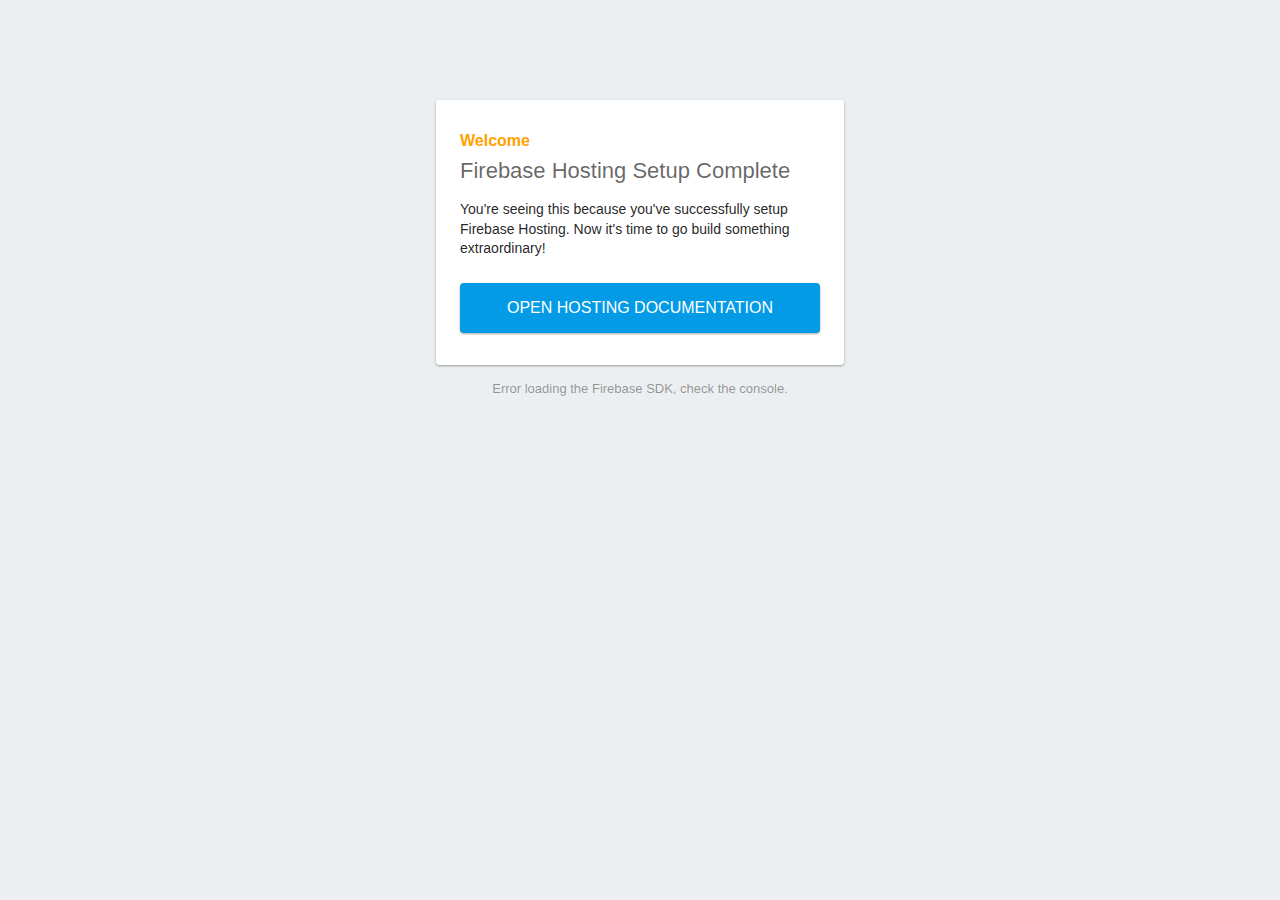
==== public/index.html @ cfc02a35 "first commit" ====
<!DOCTYPE html>
<html>
  <head>
    <meta charset="utf-8">
    <meta name="viewport" content="width=device-width, initial-scale=1">
    <title>Welcome to Firebase Hosting</title>

    <!-- update the version number as needed -->
    <script defer src="/__/firebase/10.12.4/firebase-app-compat.js"></script>
    <!-- include only the Firebase features as you need -->
    <script defer src="/__/firebase/10.12.4/firebase-auth-compat.js"></script>
    <script defer src="/__/firebase/10.12.4/firebase-database-compat.js"></script>
    <script defer src="/__/firebase/10.12.4/firebase-firestore-compat.js"></script>
    <script defer src="/__/firebase/10.12.4/firebase-functions-compat.js"></script>
    <script defer src="/__/firebase/10.12.4/firebase-messaging-compat.js"></script>
    <script defer src="/__/firebase/10.12.4/firebase-storage-compat.js"></script>
    <script defer src="/__/firebase/10.12.4/firebase-analytics-compat.js"></script>
    <script defer src="/__/firebase/10.12.4/firebase-remote-config-compat.js"></script>
    <script defer src="/__/firebase/10.12.4/firebase-performance-compat.js"></script>
    <!-- 
      initialize the SDK after all desired features are loaded, set useEmulator to false
      to avoid connecting the SDK to running emulators.
    -->
    <script defer src="/__/firebase/init.js?useEmulator=true"></script>

    <style media="screen">
      body { background: #ECEFF1; color: rgba(0,0,0,0.87); font-family: Roboto, Helvetica, Arial, sans-serif; margin: 0; padding: 0; }
      #message { background: white; max-width: 360px; margin: 100px auto 16px; padding: 32px 24px; border-radius: 3px; }
      #message h2 { color: #ffa100; font-weight: bold; font-size: 16px; margin: 0 0 8px; }
      #message h1 { font-size: 22px; font-weight: 300; color: rgba(0,0,0,0.6); margin: 0 0 16px;}
      #message p { line-height: 140%; margin: 16px 0 24px; font-size: 14px; }
      #message a { display: block; text-align: center; background: #039be5; text-transform: uppercase; text-decoration: none; color: white; padding: 16px; border-radius: 4px; }
      #message, #message a { box-shadow: 0 1px 3px rgba(0,0,0,0.12), 0 1px 2px rgba(0,0,0,0.24); }
      #load { color: rgba(0,0,0,0.4); text-align: center; font-size: 13px; }
      @media (max-width: 600px) {
        body, #message { margin-top: 0; background: white; box-shadow: none; }
        body { border-top: 16px solid #ffa100; }
      }
    </style>
  </head>
  <body>
    <div id="message">
      <h2>Welcome</h2>
      <h1>Firebase Hosting Setup Complete</h1>
      <p>You're seeing this because you've successfully setup Firebase Hosting. Now it's time to go build something extraordinary!</p>
      <a target="_blank" href="https://firebase.google.com/docs/hosting/">Open Hosting Documentation</a>
    </div>
    <p id="load">Firebase SDK Loading&hellip;</p>

    <script>
      document.addEventListener('DOMContentLoaded', function() {
        const loadEl = document.querySelector('#load');
        // // 🔥🔥🔥🔥🔥🔥🔥🔥🔥🔥🔥🔥🔥🔥🔥🔥🔥🔥🔥🔥🔥🔥🔥🔥🔥🔥🔥🔥🔥🔥🔥
        // // The Firebase SDK is initialized and available here!
        //
        // firebase.auth().onAuthStateChanged(user => { });
        // firebase.database().ref('/path/to/ref').on('value', snapshot => { });
        // firebase.firestore().doc('/foo/bar').get().then(() => { });
        // firebase.functions().httpsCallable('yourFunction')().then(() => { });
        // firebase.messaging().requestPermission().then(() => { });
        // firebase.storage().ref('/path/to/ref').getDownloadURL().then(() => { });
        // firebase.analytics(); // call to activate
        // firebase.analytics().logEvent('tutorial_completed');
        // firebase.performance(); // call to activate
        //
        // // 🔥🔥🔥🔥🔥🔥🔥🔥🔥🔥🔥🔥🔥🔥🔥🔥🔥🔥🔥🔥🔥🔥🔥🔥🔥🔥🔥🔥🔥🔥🔥

        try {
          let app = firebase.app();
          let features = [
            'auth', 
            'database', 
            'firestore',
            'functions',
            'messaging', 
            'storage', 
            'analytics', 
            'remoteConfig',
            'performance',
          ].filter(feature => typeof app[feature] === 'function');
          loadEl.textContent = `Firebase SDK loaded with ${features.join(', ')}`;
        } catch (e) {
          console.error(e);
          loadEl.textContent = 'Error loading the Firebase SDK, check the console.';
        }
      });
    </script>
  </body>
</html>
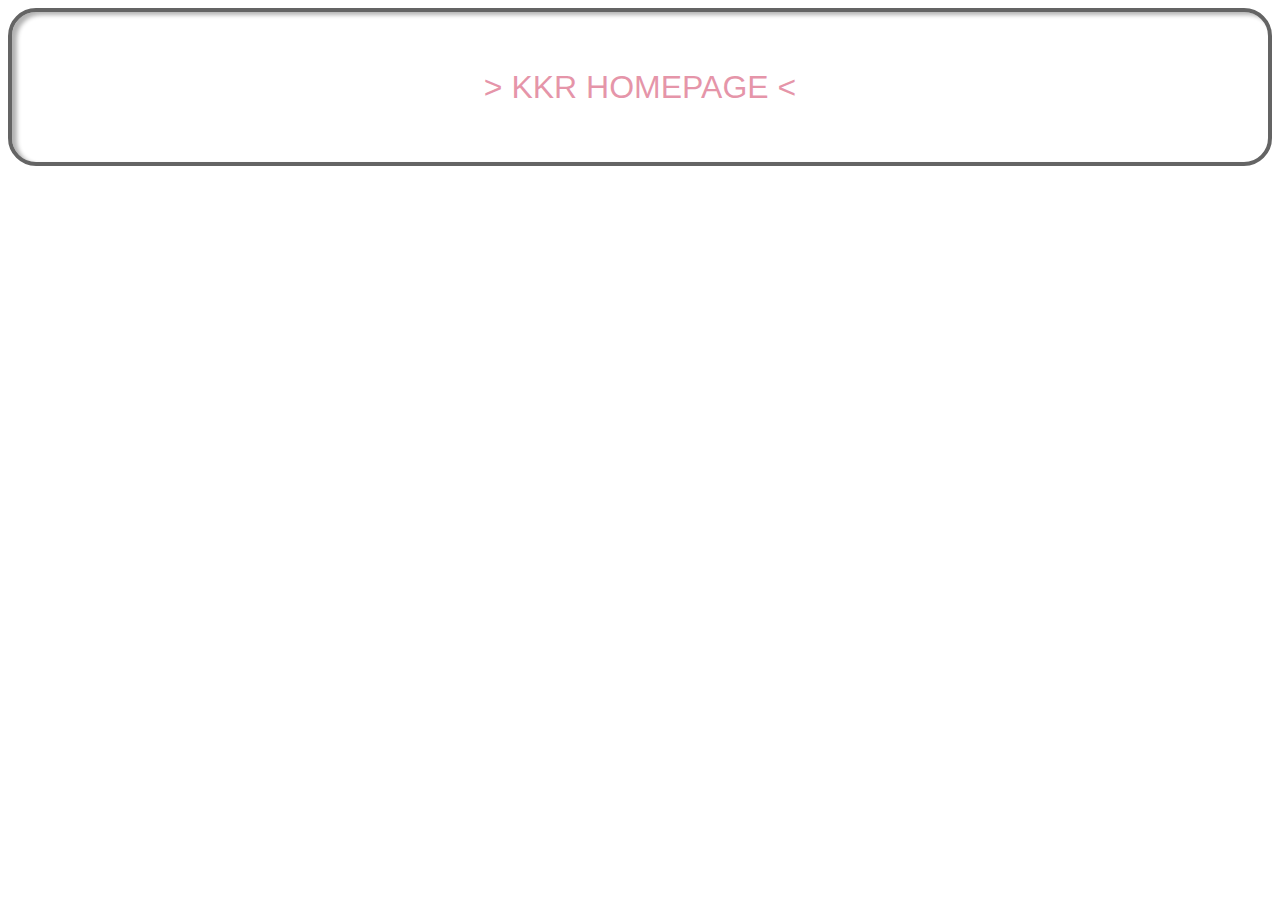
==== commit 1d5b115f: "07281253" ====
--- a/public/index.html
+++ b/public/index.html
@@ -1,89 +1,28 @@
 <!DOCTYPE html>
-<html>
-  <head>
-    <meta charset="utf-8">
-    <meta name="viewport" content="width=device-width, initial-scale=1">
-    <title>Welcome to Firebase Hosting</title>
-
-    <!-- update the version number as needed -->
-    <script defer src="/__/firebase/10.12.4/firebase-app-compat.js"></script>
-    <!-- include only the Firebase features as you need -->
-    <script defer src="/__/firebase/10.12.4/firebase-auth-compat.js"></script>
-    <script defer src="/__/firebase/10.12.4/firebase-database-compat.js"></script>
-    <script defer src="/__/firebase/10.12.4/firebase-firestore-compat.js"></script>
-    <script defer src="/__/firebase/10.12.4/firebase-functions-compat.js"></script>
-    <script defer src="/__/firebase/10.12.4/firebase-messaging-compat.js"></script>
-    <script defer src="/__/firebase/10.12.4/firebase-storage-compat.js"></script>
-    <script defer src="/__/firebase/10.12.4/firebase-analytics-compat.js"></script>
-    <script defer src="/__/firebase/10.12.4/firebase-remote-config-compat.js"></script>
-    <script defer src="/__/firebase/10.12.4/firebase-performance-compat.js"></script>
-    <!-- 
-      initialize the SDK after all desired features are loaded, set useEmulator to false
-      to avoid connecting the SDK to running emulators.
-    -->
-    <script defer src="/__/firebase/init.js?useEmulator=true"></script>
-
-    <style media="screen">
-      body { background: #ECEFF1; color: rgba(0,0,0,0.87); font-family: Roboto, Helvetica, Arial, sans-serif; margin: 0; padding: 0; }
-      #message { background: white; max-width: 360px; margin: 100px auto 16px; padding: 32px 24px; border-radius: 3px; }
-      #message h2 { color: #ffa100; font-weight: bold; font-size: 16px; margin: 0 0 8px; }
-      #message h1 { font-size: 22px; font-weight: 300; color: rgba(0,0,0,0.6); margin: 0 0 16px;}
-      #message p { line-height: 140%; margin: 16px 0 24px; font-size: 14px; }
-      #message a { display: block; text-align: center; background: #039be5; text-transform: uppercase; text-decoration: none; color: white; padding: 16px; border-radius: 4px; }
-      #message, #message a { box-shadow: 0 1px 3px rgba(0,0,0,0.12), 0 1px 2px rgba(0,0,0,0.24); }
-      #load { color: rgba(0,0,0,0.4); text-align: center; font-size: 13px; }
-      @media (max-width: 600px) {
-        body, #message { margin-top: 0; background: white; box-shadow: none; }
-        body { border-top: 16px solid #ffa100; }
-      }
-    </style>
-  </head>
-  <body>
-    <div id="message">
-      <h2>Welcome</h2>
-      <h1>Firebase Hosting Setup Complete</h1>
-      <p>You're seeing this because you've successfully setup Firebase Hosting. Now it's time to go build something extraordinary!</p>
-      <a target="_blank" href="https://firebase.google.com/docs/hosting/">Open Hosting Documentation</a>
+<html lang="en">
+<head>
+  <meta charset="UTF-8">
+  <meta name="viewport" content="width=device-width, initial-scale=1.0">
+  <title>Dcu 강경록 홈페이지</title>
+  <style>
+    .Home_mark{
+      height: 150px;
+      border: 4px solid rgba(100, 100, 100, 1);
+      border-radius: 28px;
+      color: rgba(204, 43, 83, 0.5);
+      box-shadow: inset 5px 3px 4px 0px rgba(0, 0, 0, 0.3);
+      text-align: center;
+      font-size: xx-large;
+      font-family:Impact, Haettenschweiler, 'Arial Narrow Bold', sans-serif;
+      line-height: 150px;
+    }
+  </style>
+</head>
+<body>
+  <div class="container">
+    <div class="Home_mark">
+        > KKR HOMEPAGE <
     </div>
-    <p id="load">Firebase SDK Loading&hellip;</p>
-
-    <script>
-      document.addEventListener('DOMContentLoaded', function() {
-        const loadEl = document.querySelector('#load');
-        // // 🔥🔥🔥🔥🔥🔥🔥🔥🔥🔥🔥🔥🔥🔥🔥🔥🔥🔥🔥🔥🔥🔥🔥🔥🔥🔥🔥🔥🔥🔥🔥
-        // // The Firebase SDK is initialized and available here!
-        //
-        // firebase.auth().onAuthStateChanged(user => { });
-        // firebase.database().ref('/path/to/ref').on('value', snapshot => { });
-        // firebase.firestore().doc('/foo/bar').get().then(() => { });
-        // firebase.functions().httpsCallable('yourFunction')().then(() => { });
-        // firebase.messaging().requestPermission().then(() => { });
-        // firebase.storage().ref('/path/to/ref').getDownloadURL().then(() => { });
-        // firebase.analytics(); // call to activate
-        // firebase.analytics().logEvent('tutorial_completed');
-        // firebase.performance(); // call to activate
-        //
-        // // 🔥🔥🔥🔥🔥🔥🔥🔥🔥🔥🔥🔥🔥🔥🔥🔥🔥🔥🔥🔥🔥🔥🔥🔥🔥🔥🔥🔥🔥🔥🔥
-
-        try {
-          let app = firebase.app();
-          let features = [
-            'auth', 
-            'database', 
-            'firestore',
-            'functions',
-            'messaging', 
-            'storage', 
-            'analytics', 
-            'remoteConfig',
-            'performance',
-          ].filter(feature => typeof app[feature] === 'function');
-          loadEl.textContent = `Firebase SDK loaded with ${features.join(', ')}`;
-        } catch (e) {
-          console.error(e);
-          loadEl.textContent = 'Error loading the Firebase SDK, check the console.';
-        }
-      });
-    </script>
-  </body>
-</html>
+  </div>
+</body>
+</html>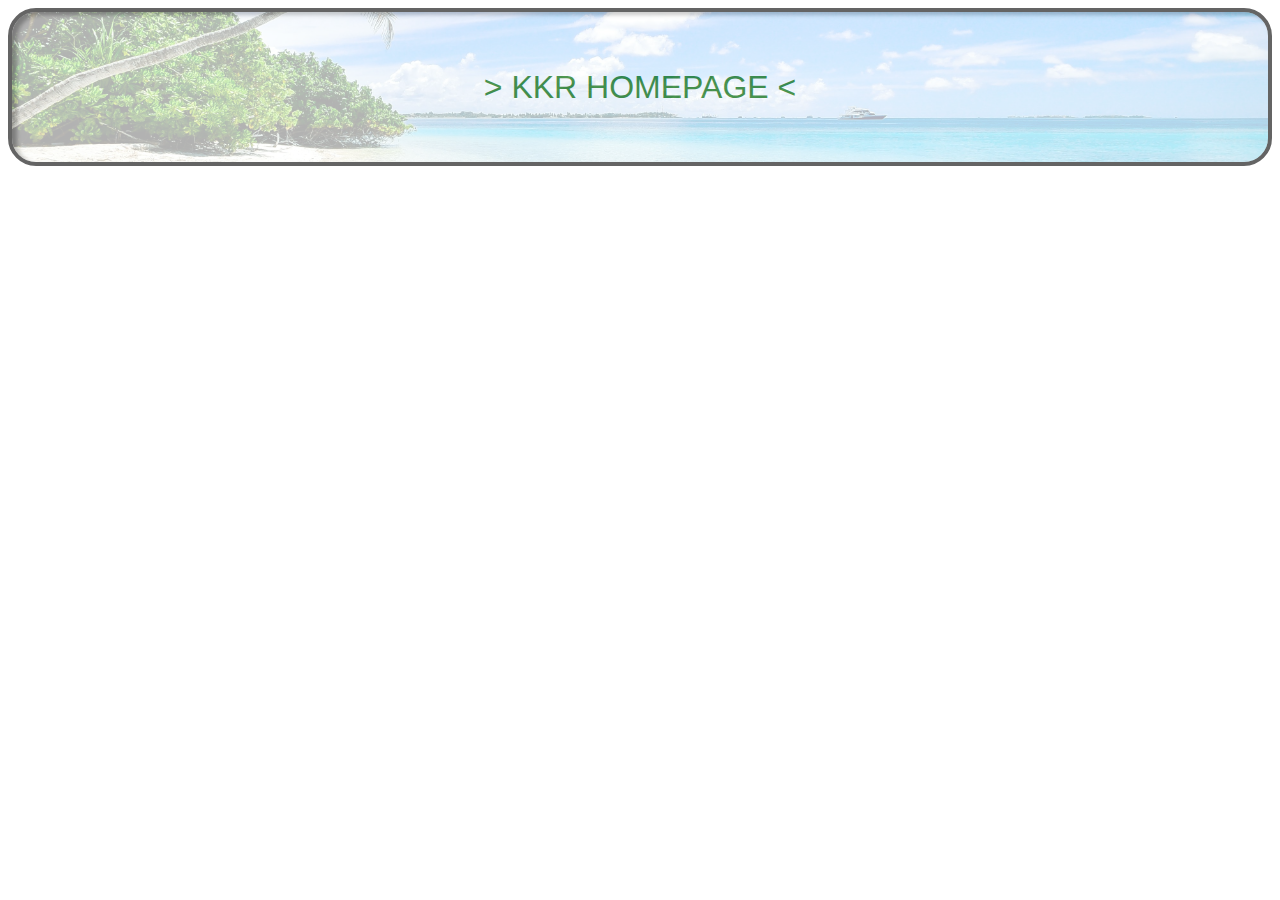
==== commit 26fba2c9: "07280105" ====
--- a/public/index.html
+++ b/public/index.html
@@ -9,18 +9,30 @@
       height: 150px;
       border: 4px solid rgba(100, 100, 100, 1);
       border-radius: 28px;
-      color: rgba(204, 43, 83, 0.5);
+      color: rgb(12, 111, 7);
       box-shadow: inset 5px 3px 4px 0px rgba(0, 0, 0, 0.3);
       text-align: center;
       font-size: xx-large;
       font-family:Impact, Haettenschweiler, 'Arial Narrow Bold', sans-serif;
       line-height: 150px;
+      position: relative;
+      overflow: hidden;
+    }
+    .Home_mark img{
+      position: absolute;
+      top: 0;
+      left: 0;
+      width: 100%;
+      height: 100%;
+      object-fit: cover;
+      opacity: 0.3;
     }
   </style>
 </head>
 <body>
   <div class="container">
     <div class="Home_mark">
+      <img src="img/Head_img.jpg" alt="홈 머리 이미지">
         > KKR HOMEPAGE <
     </div>
   </div>
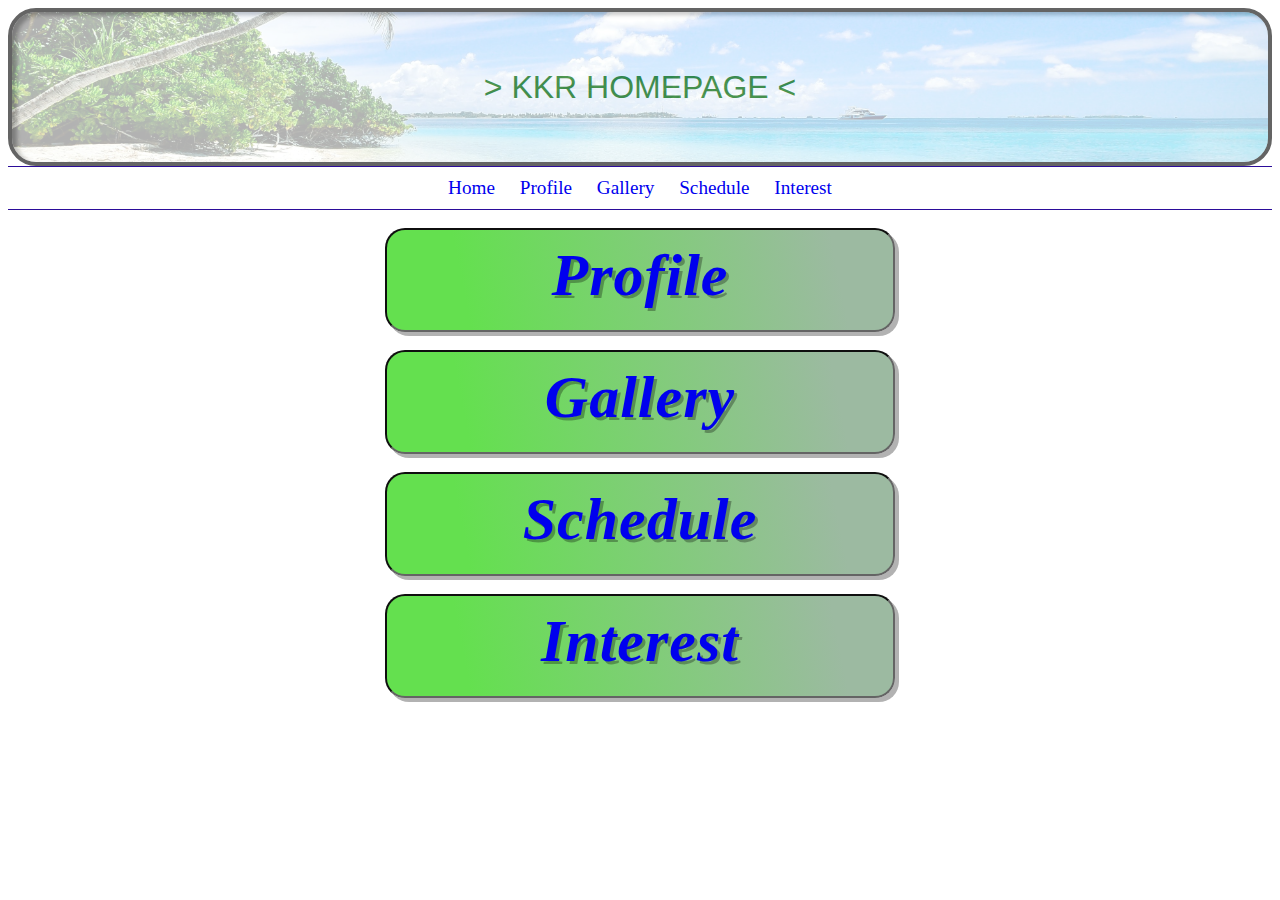
==== commit 7eb0c6ed: "07282326" ====
--- a/public/index.html
+++ b/public/index.html
@@ -5,7 +5,7 @@
   <meta name="viewport" content="width=device-width, initial-scale=1.0">
   <title>Dcu 강경록 홈페이지</title>
   <style>
-    .Home_mark{
+    .Mark{
       height: 150px;
       border: 4px solid rgba(100, 100, 100, 1);
       border-radius: 28px;
@@ -18,7 +18,7 @@
       position: relative;
       overflow: hidden;
     }
-    .Home_mark img{
+    .Mark img{
       position: absolute;
       top: 0;
       left: 0;
@@ -27,14 +27,81 @@
       object-fit: cover;
       opacity: 0.3;
     }
+    #nav{
+     border:1px solid #2b0c9a;
+     border-width:1px 0;
+     list-style:none;
+     margin:0;
+     padding:0;
+     text-align:center;
+     font-size: larger;
+    }
+    #nav li{
+       display:inline;
+    }
+    #nav a{
+       display:inline-block;
+       padding:10px;
+       text-decoration-line: none;
+    }
+    .Home {
+         border: 2px inset rgba(100, 100, 100, 1);
+         border-radius: 20px;
+         background: linear-gradient(259deg,
+                                 rgba(156, 186, 161, 1) 12%,
+                                 rgba(100, 224, 79, 1) 84%);
+        background-blend-mode: normal;
+        color: rgba(0, 0, 176, 1);
+        box-shadow: 4px 4px 0px 0px rgba(0, 0, 0, 0.3);
+        text-shadow: 3px 3px 0px rgba(0, 0, 0, 0.3);
+        width: 40%;
+        height: 100px;
+        text-align: center;
+        line-height: 120px;
+        position: relative;
+        overflow: hidden;
+        margin: 0 auto;
+      }
+      .text {
+          font: italic bold 60px/0.4 "Brush Script";
+          letter-spacing: 1px;
+          text-decoration-line: none;
+
+      }
   </style>
 </head>
 <body>
   <div class="container">
-    <div class="Home_mark">
+    <div class="Mark">
       <img src="img/Head_img.jpg" alt="홈 머리 이미지">
         > KKR HOMEPAGE <
     </div>
+    <div>
+      <ul id="nav">
+        <li><a href="index.html">Home</a></li>
+        <li><a href="profile.html">Profile</a></li>
+        <li><a href="gallery.html">Gallery</a></li>
+        <li><a href="schedule.html">Schedule</a></li>
+        <li><a href="interest.html">Interest</a></li>
+      </ul>
+    </div>
+    <br>
+    <div class="Home">
+      <a href="profile.html" class="text">Profile</a>
+    </div>
+    <br>
+    <div class="Home">
+      <a href="gallery.html" class="text">Gallery</a>
+    </div>
+    <br>
+    <div class="Home">
+      <a href="schedule.html" class="text">Schedule</a>
+    </div>
+    <br>
+    <div class="Home">
+      <a href="interest.html" class="text">Interest</a>
+    </div>
   </div>
+  
 </body>
 </html>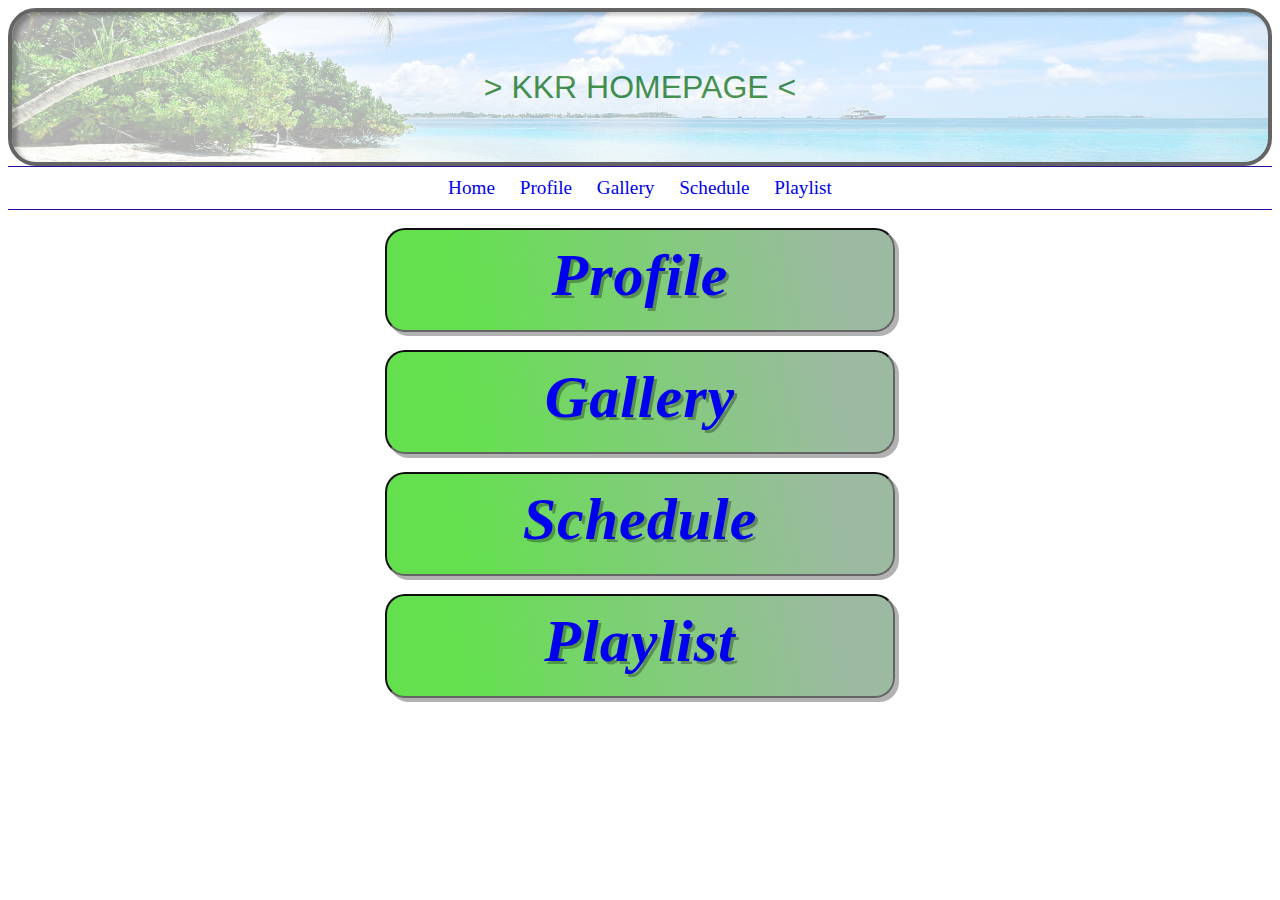
==== commit 5c9683a0: "PlayList Complete" ====
--- a/public/index.html
+++ b/public/index.html
@@ -66,7 +66,6 @@
           font: italic bold 60px/0.4 "Brush Script";
           letter-spacing: 1px;
           text-decoration-line: none;
-
       }
   </style>
 </head>
@@ -82,7 +81,7 @@
         <li><a href="profile.html">Profile</a></li>
         <li><a href="gallery.html">Gallery</a></li>
         <li><a href="schedule.html">Schedule</a></li>
-        <li><a href="interest.html">Interest</a></li>
+        <li><a href="playlist.html">Playlist</a></li>
       </ul>
     </div>
     <br>
@@ -99,7 +98,7 @@
     </div>
     <br>
     <div class="Home">
-      <a href="interest.html" class="text">Interest</a>
+      <a href="playlist.html" class="text">Playlist</a>
     </div>
   </div>
   
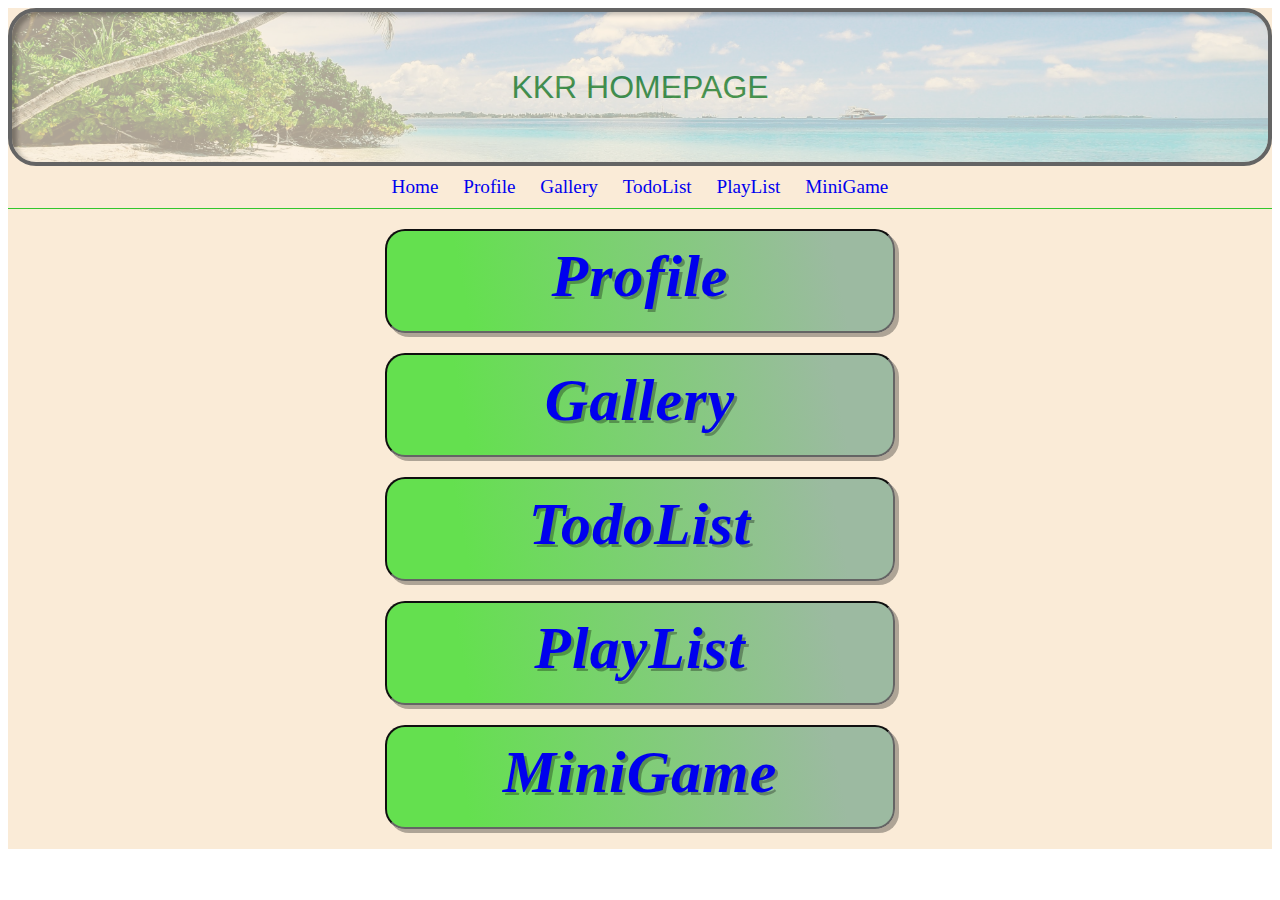
==== commit 414a7db7: "minigame 시작" ====
--- a/public/index.html
+++ b/public/index.html
@@ -1,11 +1,12 @@
 <!DOCTYPE html>
 <html lang="en">
+
 <head>
   <meta charset="UTF-8">
   <meta name="viewport" content="width=device-width, initial-scale=1.0">
   <title>Dcu 강경록 홈페이지</title>
   <style>
-    .Mark{
+    .Mark {
       height: 150px;
       border: 4px solid rgba(100, 100, 100, 1);
       border-radius: 28px;
@@ -13,12 +14,13 @@
       box-shadow: inset 5px 3px 4px 0px rgba(0, 0, 0, 0.3);
       text-align: center;
       font-size: xx-large;
-      font-family:Impact, Haettenschweiler, 'Arial Narrow Bold', sans-serif;
+      font-family: Impact, Haettenschweiler, 'Arial Narrow Bold', sans-serif;
       line-height: 150px;
       position: relative;
       overflow: hidden;
     }
-    .Mark img{
+
+    .Mark img {
       position: absolute;
       top: 0;
       left: 0;
@@ -27,80 +29,105 @@
       object-fit: cover;
       opacity: 0.3;
     }
-    #nav{
-     border:1px solid #2b0c9a;
-     border-width:1px 0;
-     list-style:none;
-     margin:0;
-     padding:0;
-     text-align:center;
-     font-size: larger;
+
+    #nav li:hover {
+      font-weight: bold;
     }
-    #nav li{
-       display:inline;
+
+    #nav {
+      border-bottom: 1px solid rgb(49, 199, 44);
+      list-style: none;
+      margin: 0;
+      padding: 0;
+      text-align: center;
+      font-size: larger;
     }
-    #nav a{
-       display:inline-block;
-       padding:10px;
-       text-decoration-line: none;
+
+    #nav li {
+      display: inline;
     }
+
+    #nav a {
+      display: inline-block;
+      padding: 10px;
+      text-decoration-line: none;
+    }
+
     .Home {
-         border: 2px inset rgba(100, 100, 100, 1);
-         border-radius: 20px;
-         background: linear-gradient(259deg,
-                                 rgba(156, 186, 161, 1) 12%,
-                                 rgba(100, 224, 79, 1) 84%);
-        background-blend-mode: normal;
-        color: rgba(0, 0, 176, 1);
-        box-shadow: 4px 4px 0px 0px rgba(0, 0, 0, 0.3);
-        text-shadow: 3px 3px 0px rgba(0, 0, 0, 0.3);
-        width: 40%;
-        height: 100px;
-        text-align: center;
-        line-height: 120px;
-        position: relative;
-        overflow: hidden;
-        margin: 0 auto;
-      }
-      .text {
-          font: italic bold 60px/0.4 "Brush Script";
-          letter-spacing: 1px;
-          text-decoration-line: none;
-      }
+      border: 2px inset rgba(100, 100, 100, 1);
+      border-radius: 20px;
+      background: linear-gradient(259deg,
+          rgba(156, 186, 161, 1) 12%,
+          rgba(100, 224, 79, 1) 84%);
+      background-blend-mode: normal;
+      color: rgba(0, 0, 176, 1);
+      box-shadow: 4px 4px 0px 0px rgba(0, 0, 0, 0.3);
+      text-shadow: 3px 3px 0px rgba(0, 0, 0, 0.3);
+      width: 40%;
+      height: 100px;
+      text-align: center;
+      line-height: 120px;
+      position: relative;
+      overflow: hidden;
+      margin: 10px auto;
+
+    }
+
+    .text {
+      font: italic bold 60px/0.4 "Brush Script";
+      letter-spacing: 1px;
+      text-decoration-line: none;
+    }
+
+    .container {
+      background-color: antiquewhite;
+      background-size: cover;
+      margin: 0;
+    }
+    .homelink {
+      display: flex;
+      flex-direction: column;
+      align-items: center;
+      justify-content: center;
+      height: calc(100% - 150px); /* homelink가 container에서 차지할 높이를 설정 */
+      padding: 10px 0;
+    }
   </style>
 </head>
+
 <body>
   <div class="container">
     <div class="Mark">
-      <img src="img/Head_img.jpg" alt="홈 머리 이미지">
-        > KKR HOMEPAGE <
+      <img src="img/Head_img.jpg">
+      KKR HOMEPAGE</div>
+        <div>
+          <ul id="nav">
+            <li><a href="index.html">Home</a></li>
+            <li><a href="profile.html">Profile</a></li>
+            <li><a href="gallery.html">Gallery</a></li>
+            <li><a href="todoList.html">TodoList</a></li>
+            <li><a href="playlist.html">PlayList</a></li>
+            <li><a href="minigame.html">MiniGame</a></li>
+          </ul>
+        </div>
+        <div class="homelink">
+          <div class="Home">
+            <a href="profile.html" class="text">Profile</a>
+          </div>
+          <div class="Home">
+            <a href="gallery.html" class="text">Gallery</a>
+          </div>
+          <div class="Home">
+            <a href="playlist.html" class="text">TodoList</a>
+          </div>
+          <div class="Home">
+            <a href="playlist.html" class="text">PlayList</a>
+          </div>
+          <div class="Home">
+            <a href="minigame.html" class="text">MiniGame</a>
+          </div>
+        </div>
     </div>
-    <div>
-      <ul id="nav">
-        <li><a href="index.html">Home</a></li>
-        <li><a href="profile.html">Profile</a></li>
-        <li><a href="gallery.html">Gallery</a></li>
-        <li><a href="schedule.html">Schedule</a></li>
-        <li><a href="playlist.html">Playlist</a></li>
-      </ul>
-    </div>
-    <br>
-    <div class="Home">
-      <a href="profile.html" class="text">Profile</a>
-    </div>
-    <br>
-    <div class="Home">
-      <a href="gallery.html" class="text">Gallery</a>
-    </div>
-    <br>
-    <div class="Home">
-      <a href="schedule.html" class="text">Schedule</a>
-    </div>
-    <br>
-    <div class="Home">
-      <a href="playlist.html" class="text">Playlist</a>
-    </div>
-  </div>
-  
 </body>
+
 </html>